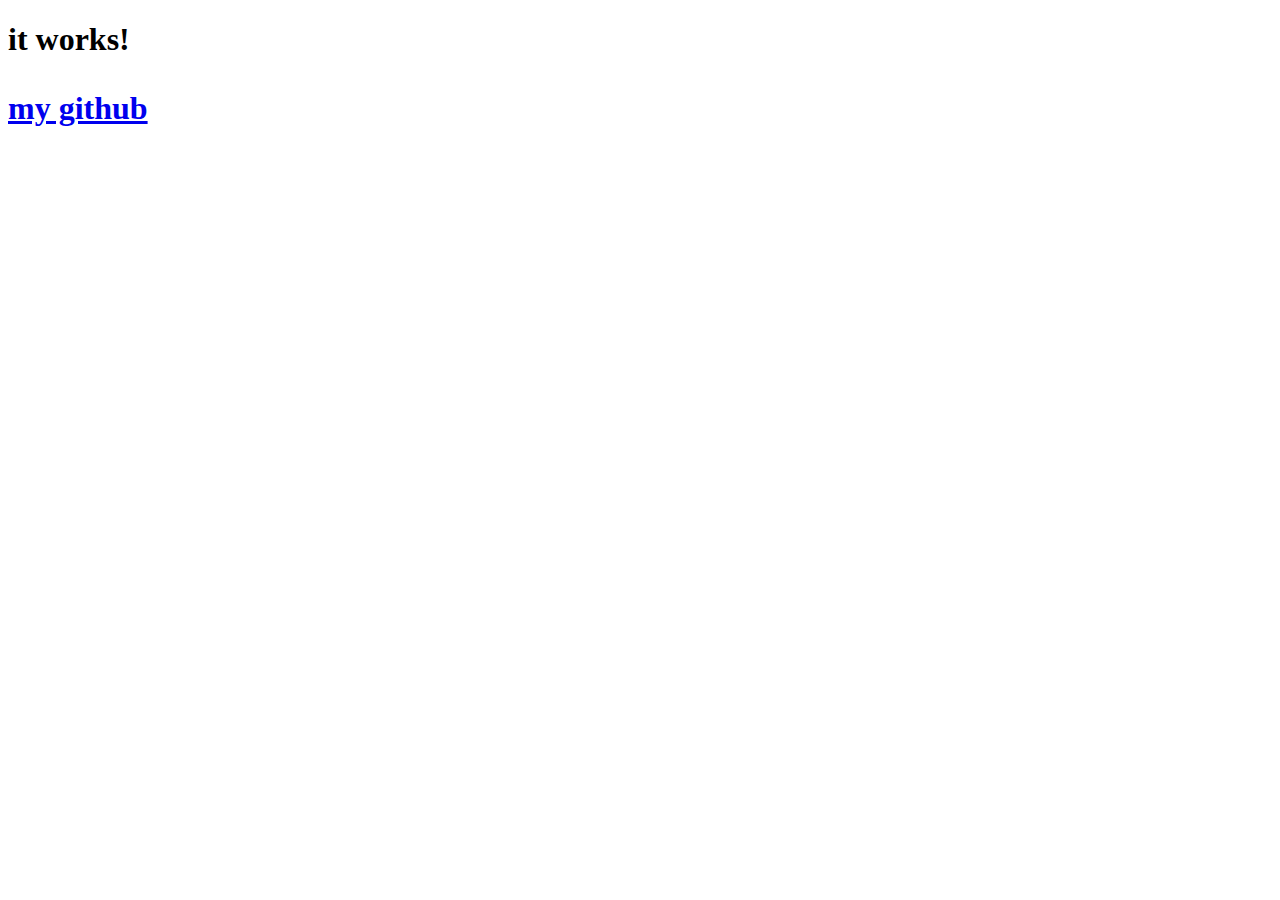
==== index.html @ 8aa5d73f "Update index.html" ====
<!DOCTYPE html>
<html lang="en">
<head>
  <meta charset="UTF-8">
  <meta name="viewport" content="width=device-width, initial-scale=1.0">
  <meta http-equiv="X-UA-Compatible" content="ie=edge">
  <title>Document</title>
</head>
<body>
  <h1>it works!<h1>
  <p>
    <a href="https://www.github.com/jihao9325" target="_blank">my github</a>
  </p>
</body>
</html>
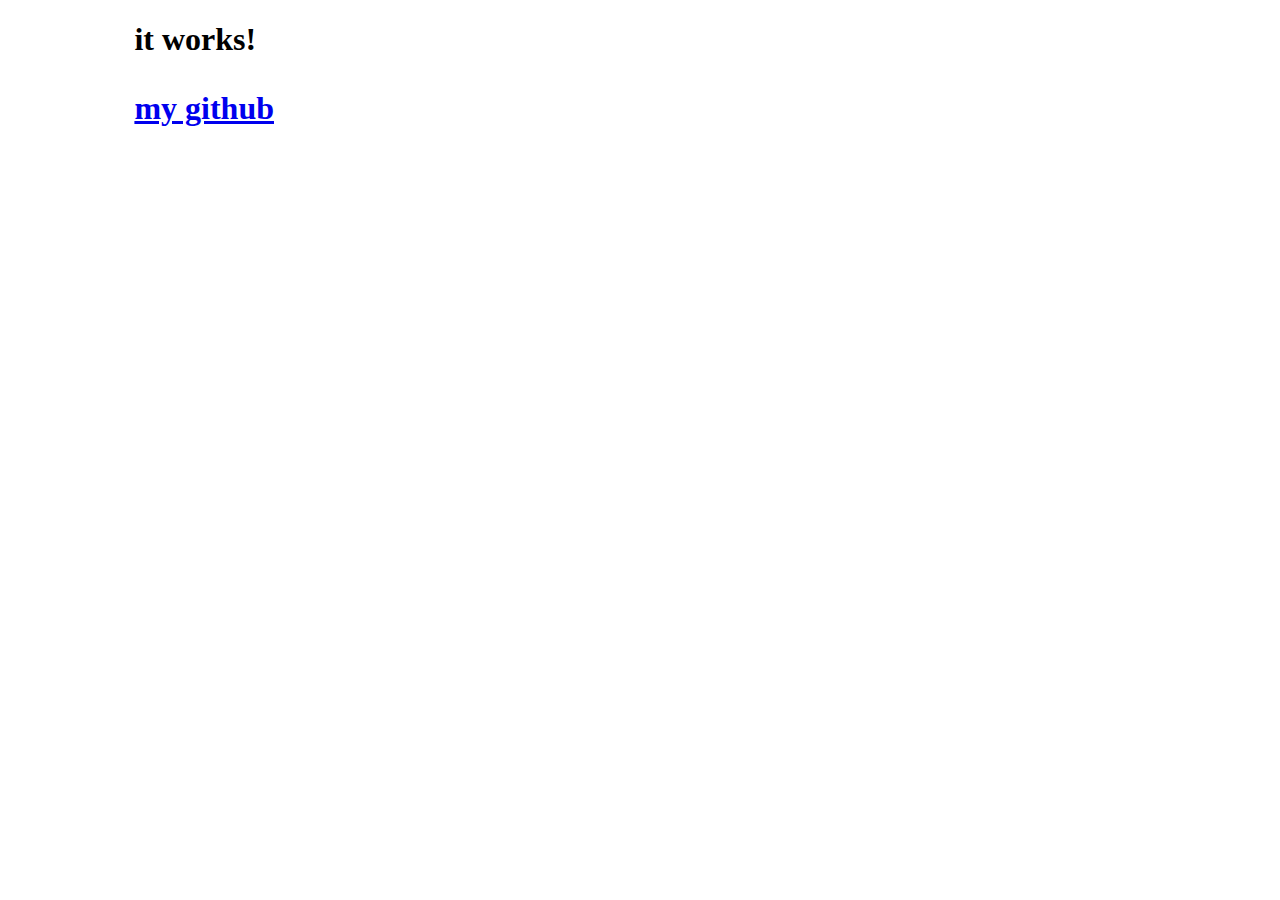
==== commit 7f1124de: "Update index.html" ====
--- a/index.html
+++ b/index.html
@@ -4,12 +4,15 @@
   <meta charset="UTF-8">
   <meta name="viewport" content="width=device-width, initial-scale=1.0">
   <meta http-equiv="X-UA-Compatible" content="ie=edge">
-  <title>Document</title>
+  <title>My Page</title>
+  <link href="../style.css" type="text/css" rel="stylesheet">
 </head>
 <body>
-  <h1>it works!<h1>
-  <p>
-    <a href="https://www.github.com/jihao9325" target="_blank">my github</a>
-  </p>
+  <div class="center">
+    <h1>it works!<h1>
+    <p>
+      <a href="https://www.github.com/jihao9325" target="_blank">my github</a>
+    </p>
+  </div>
 </body>
 </html>
--- a/style.css
+++ b/style.css
@@ -0,0 +1,4 @@
+.center {
+  margin: auto;
+  width: 80%;
+}
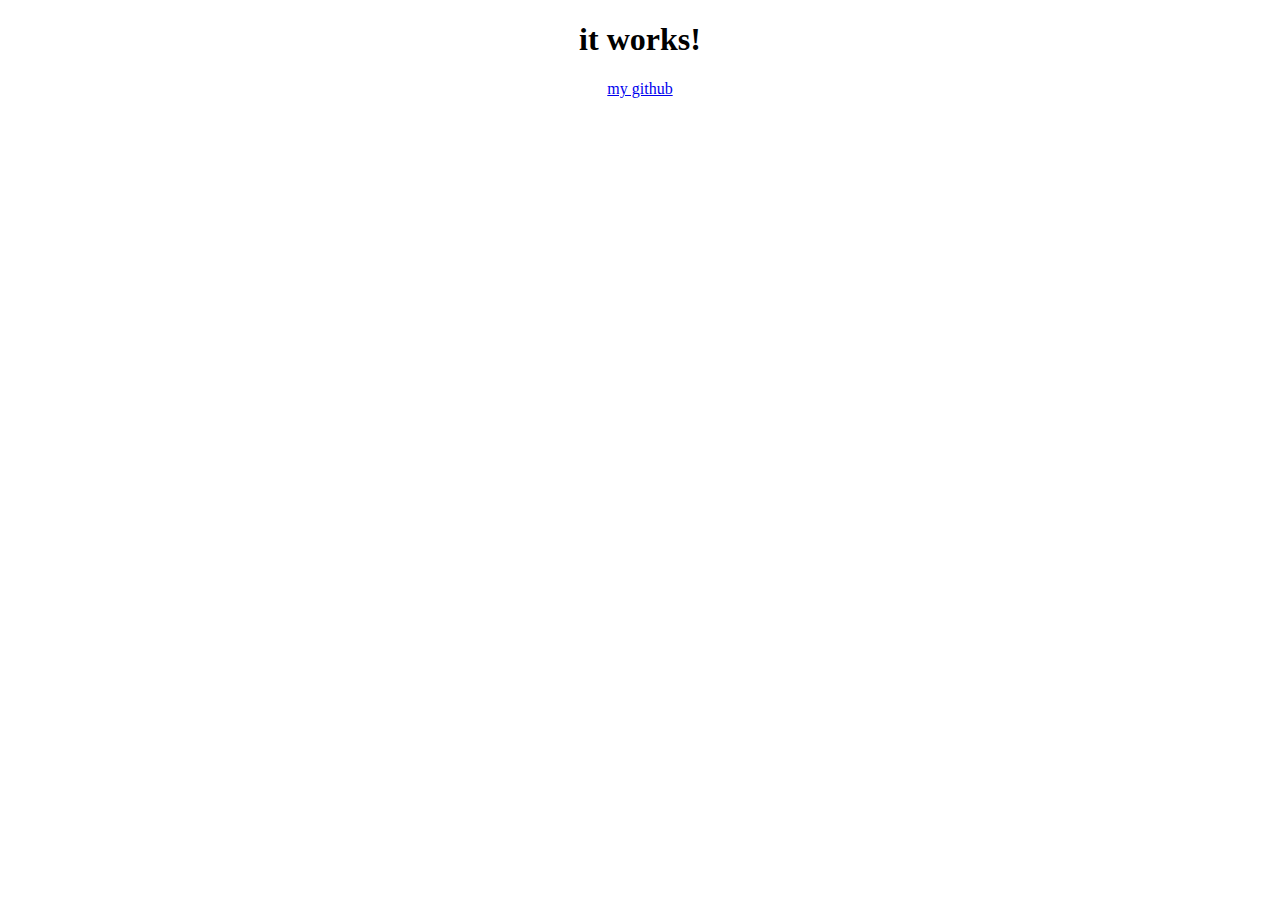
==== commit 27e6a8da: "footer" ====
--- a/index.html
+++ b/index.html
@@ -5,14 +5,16 @@
   <meta name="viewport" content="width=device-width, initial-scale=1.0">
   <meta http-equiv="X-UA-Compatible" content="ie=edge">
   <title>My Page</title>
-  <link href="../style.css" type="text/css" rel="stylesheet">
+  <link href="./style.css" type="text/css" rel="stylesheet">
 </head>
 <body>
   <div class="center">
     <h1>it works!<h1>
-    <p>
-      <a href="https://www.github.com/jihao9325" target="_blank">my github</a>
-    </p>
+  </div>
+  <div class="center">
+    <footer>
+	<a href="https://www.github.com/jihao9325" target="_blank">my github</a>
+    </footer>
   </div>
 </body>
 </html>
--- a/style.css
+++ b/style.css
@@ -1,4 +1,5 @@
 .center {
-  margin: auto;
-  width: 80%;
+  margin-left: auto;
+  margin-right: auto;
+  text-align: center;
 }
